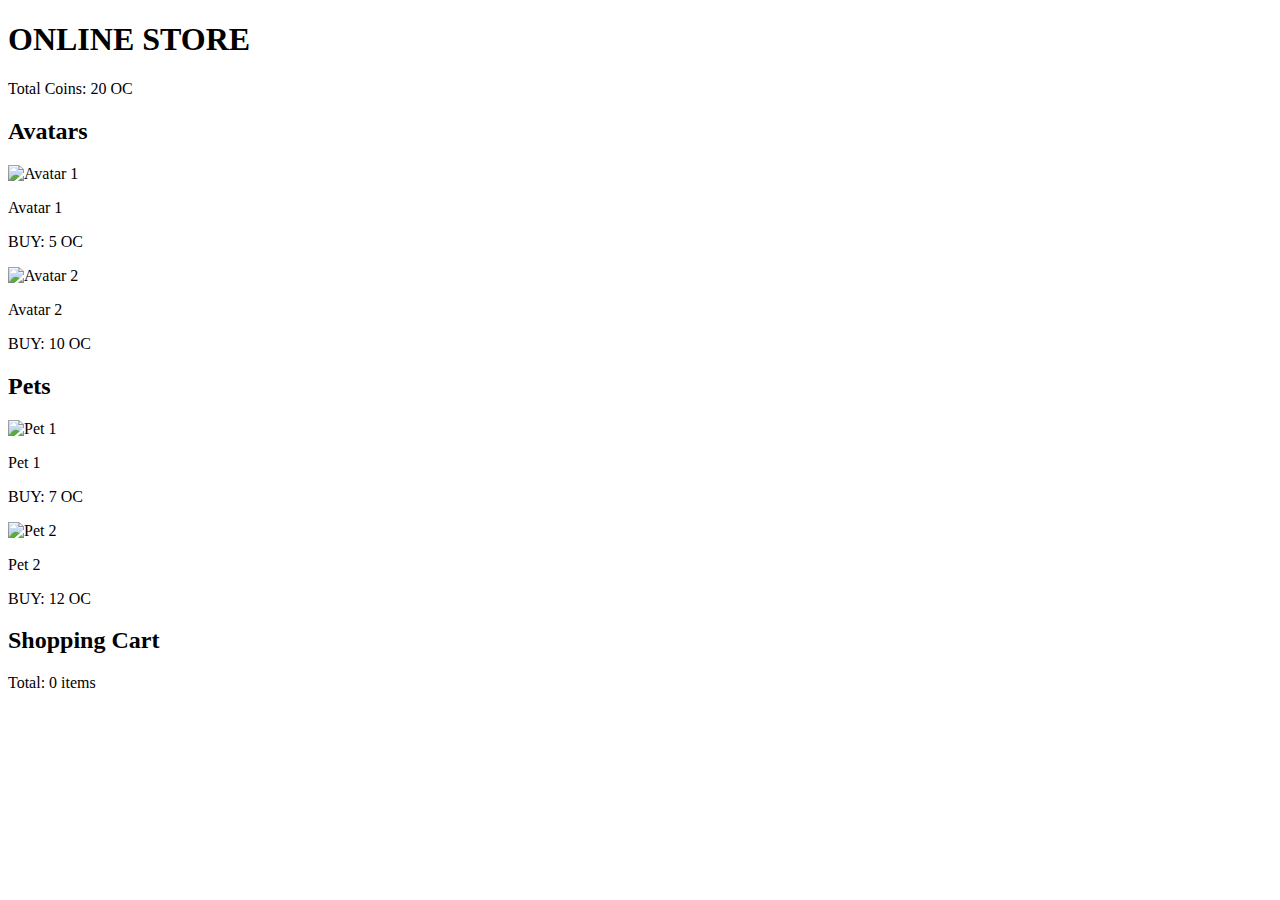
==== index.html @ 3a9e6f0d "Rename avatar.html to index.html" ====
<!DOCTYPE html>
<html lang="en">
<head>
    <meta charset="UTF-8">
    <meta name="viewport" content="width=device-width, initial-scale=1.0">
    <title>Online Shop</title>
    <link rel="stylesheet" href="avatar.css">
    <script defer src="avatar.js"></script>
</head>
<body>
    <header>
        <h1>ONLINE STORE</h1>
        <div class="coins">
            Total Coins: <span id="total-coins">20 OC</span>
        </div>
    </header>
    <main>
        <section class="avatar-section">
            <h2>Avatars</h2>
            <div class="grid">
                <div class="item avatar" data-name="Avatar" data-price="5">
                    <img src="https://i.pinimg.com/736x/9d/a4/a3/9da4a3b63aad13947092a9384ec38b46.jpg" alt="Avatar 1">
                    <p>Avatar 1</p>

                    <p>BUY: 5 OC</p>
                </div>
                <div class="item avatar" data-name="Avatar 2" data-price="10">
                    <img src="https://img.freepik.com/premium-photo/cool-anime-emo-girl-avatar_950633-1656.jpg" alt="Avatar 2">
                    <p>Avatar 2</p>
                    <p>BUY: 10 OC</p>
                </div>
                <!-- Add more avatar items as needed -->
            </div>
        </section>
        <section class="pets-section">
            <h2>Pets</h2>
            <div class="grid">
                <div class="item pet" data-name="Pet 1" data-price="7">
                    <img src="https://static.vecteezy.com/system/resources/previews/034/638/854/non_2x/ai-generated-cute-dog-avatar-icon-clip-art-sticker-decoration-simple-background-free-photo.jpg" alt="Pet 1">
                    <p>Pet 1</p>
                    <p>BUY: 7 OC</p>
                </div>
                <div class="item pet" data-name="Pet 2" data-price="12">
                    <img src="https://encrypted-tbn0.gstatic.com/images?q=tbn:ANd9GcSIrwuwszMZrEmcXaK1sidLy30pLuzvjS0ejw&s" alt="Pet 2">
                    <p>Pet 2</p>
                    <p>BUY: 12 OC</p>
                </div>
                
            </div>
        </section>
    </main>
    <aside class="cart">
        <h2>Shopping Cart</h2>
        <ul id="cart-items">
            <!-- Cart items will be dynamically added here -->
        </ul>
        <p>Total: <span id="cart-total">0 items</span></p>
    </aside>
</body>
</html>
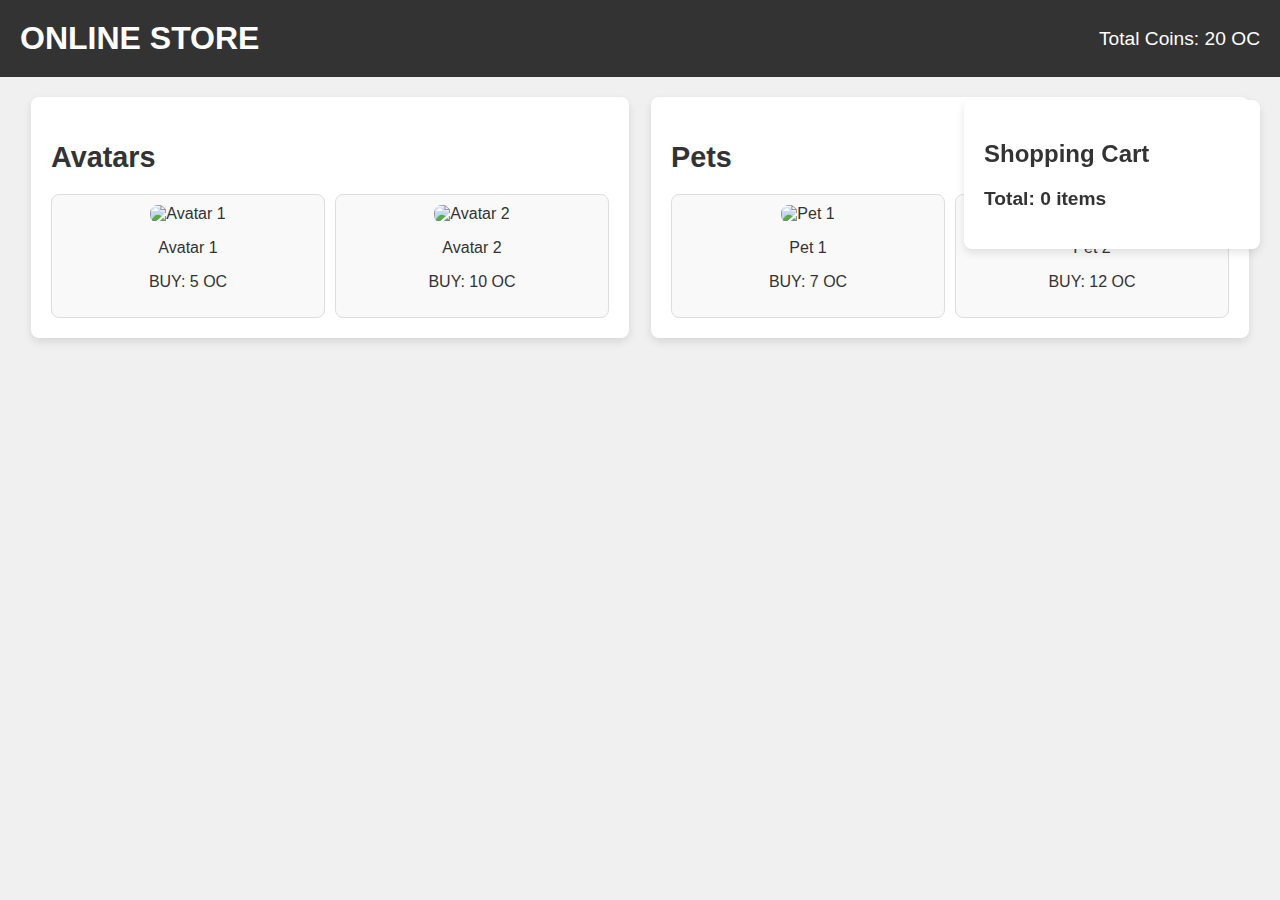
==== commit 95ad1a1d: "Update index.html" ====
--- a/index.html
+++ b/index.html
@@ -4,8 +4,8 @@
     <meta charset="UTF-8">
     <meta name="viewport" content="width=device-width, initial-scale=1.0">
     <title>Online Shop</title>
-    <link rel="stylesheet" href="avatar.css">
-    <script defer src="avatar.js"></script>
+    <link rel="stylesheet" href="style.css">
+    <script defer src="script.js"></script>
 </head>
 <body>
     <header>
--- a/style.css
+++ b/style.css
@@ -0,0 +1,116 @@
+body {
+    font-family: 'Arial', sans-serif;
+    background-color: #f0f0f0;
+    color: #333;
+    margin: 0;
+    padding: 0;
+}
+
+header {
+    background-color: #333;
+    color: #fff;
+    padding: 20px;
+    display: flex;
+    justify-content: space-between;
+    align-items: center;
+}
+
+header h1 {
+    margin: 0;
+}
+
+header .coins {
+    font-size: 1.2em;
+}
+
+main {
+    display: flex;
+    justify-content: space-around;
+    padding: 20px;
+}
+
+section {
+    background-color: #fff;
+    padding: 20px;
+    border-radius: 8px;
+    box-shadow: 0 4px 8px rgba(0, 0, 0, 0.1);
+    width: 45%;
+}
+
+section h2 {
+    font-size: 1.8em;
+    margin-bottom: 20px;
+}
+
+.grid {
+    display: flex;
+    flex-wrap: wrap;
+    gap: 10px;
+}
+
+.item {
+    background-color: #f9f9f9;
+    border: 1px solid #ddd;
+    border-radius: 8px;
+    padding: 10px;
+    text-align: center;
+    flex: 1 1 calc(50% - 20px);
+    box-sizing: border-box;
+    transition: transform 0.2s;
+}
+
+.item img {
+    max-width: 100%;
+    border-radius: 8px;
+}
+
+.item:hover {
+    transform: scale(1.05);
+}
+
+.cart {
+    background-color: #fff;
+    padding: 20px;
+    border-radius: 8px;
+    box-shadow: 0 4px 8px rgba(0, 0, 0, 0.1);
+    width: 20%;
+    position: fixed;
+    right: 20px;
+    top: 100px;
+}
+
+.cart h2 {
+    font-size: 1.5em;
+    margin-bottom: 20px;
+}
+
+.cart ul {
+    list-style-type: none;
+    padding: 0;
+}
+
+.cart li {
+    margin-bottom: 10px;
+}
+
+.cart p {
+    font-size: 1.2em;
+    font-weight: bold;
+}
+
+@media (max-width: 768px) {
+    main {
+        flex-direction: column;
+        align-items: center;
+    }
+
+    section {
+        width: 90%;
+        margin-bottom: 20px;
+    }
+
+    .cart {
+        width: 90%;
+        position: static;
+    }
+}
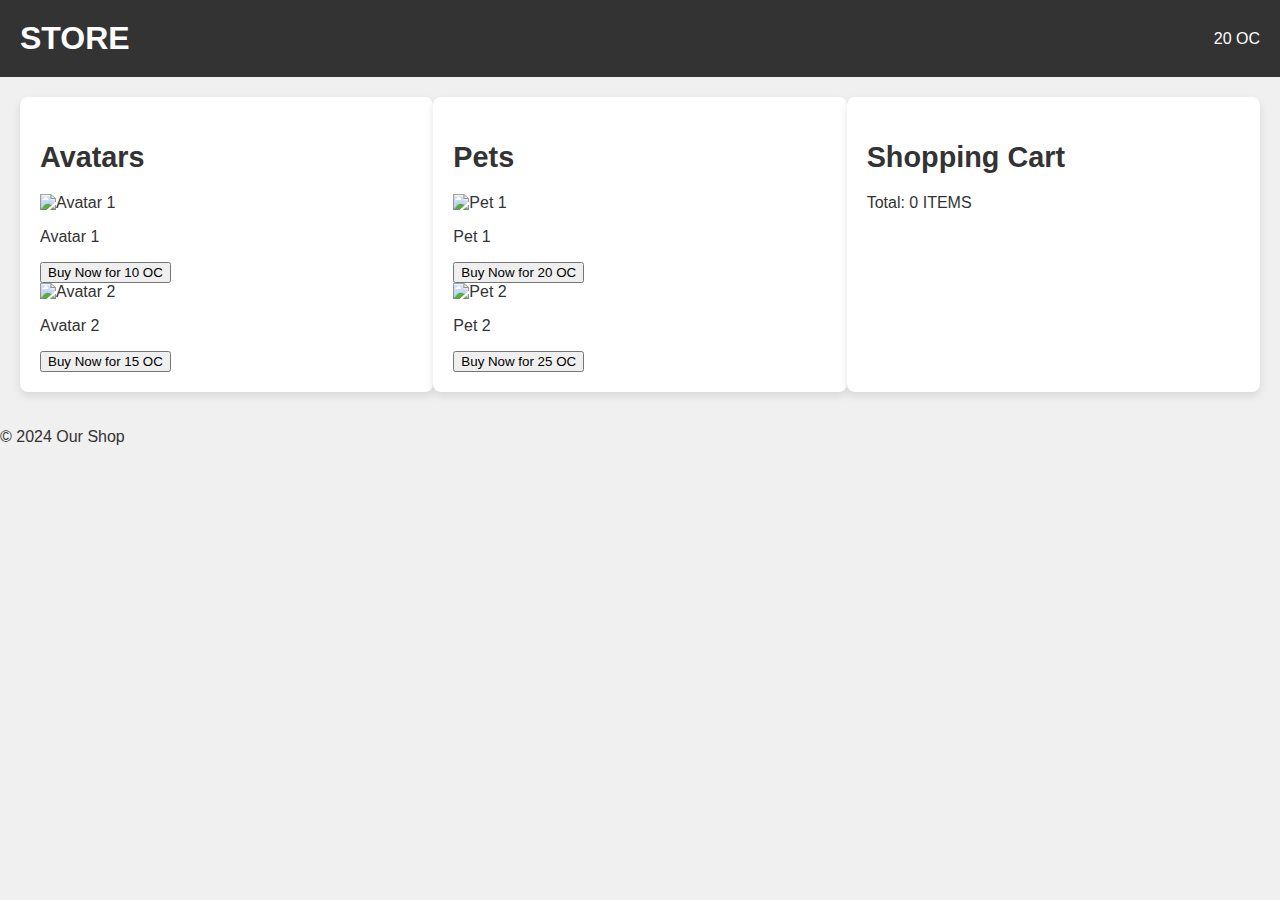
==== commit f56c5d32: "Update index.html" ====
--- a/index.html
+++ b/index.html
@@ -1,60 +1,61 @@
 <!DOCTYPE html>
-<html lang="en">
+<html>
 <head>
-    <meta charset="UTF-8">
-    <meta name="viewport" content="width=device-width, initial-scale=1.0">
-    <title>Online Shop</title>
-    <link rel="stylesheet" href="style.css">
-    <script defer src="script.js"></script>
+  <meta charset="utf-8">
+  <meta name="viewport" content="width=device-width">
+  <title>Online Shop</title>
+  <link href="style.css" rel="stylesheet" type="text/css" />
 </head>
 <body>
-    <header>
-        <h1>ONLINE STORE</h1>
-        <div class="coins">
-            Total Coins: <span id="total-coins">20 OC</span>
+  <header>
+    <h1> STORE</h1>
+    <div id="coin-count">20 OC</div> </header>
+
+  <main>
+    <section id="avatars">
+      <h2>Avatars</h2>
+      <div class="avatar-grid">
+        <div class="avatar-item" data-price="10">
+          <img src="https://i.pinimg.com/736x/9d/a4/a3/9da4a3b63aad13947092a9384ec38b46.jpg" alt="Avatar 1">
+          <p>Avatar 1</p>
+          <button class="add-to-cart">Buy Now for 10 OC</button>
         </div>
-    </header>
-    <main>
-        <section class="avatar-section">
-            <h2>Avatars</h2>
-            <div class="grid">
-                <div class="item avatar" data-name="Avatar" data-price="5">
-                    <img src="https://i.pinimg.com/736x/9d/a4/a3/9da4a3b63aad13947092a9384ec38b46.jpg" alt="Avatar 1">
-                    <p>Avatar 1</p>
+        <div class="avatar-item" data-price="15">
+          <img src="https://img.freepik.com/premium-photo/cool-anime-emo-girl-avatar_950633-1656.jpg"  alt="Avatar 2">
+          <p>Avatar 2</p>
+          <button class="add-to-cart">Buy Now for 15 OC</button>
+        </div>
+        </div>
+    </section>
 
-                    <p>BUY: 5 OC</p>
-                </div>
-                <div class="item avatar" data-name="Avatar 2" data-price="10">
-                    <img src="https://img.freepik.com/premium-photo/cool-anime-emo-girl-avatar_950633-1656.jpg" alt="Avatar 2">
-                    <p>Avatar 2</p>
-                    <p>BUY: 10 OC</p>
-                </div>
-                <!-- Add more avatar items as needed -->
-            </div>
-        </section>
-        <section class="pets-section">
-            <h2>Pets</h2>
-            <div class="grid">
-                <div class="item pet" data-name="Pet 1" data-price="7">
-                    <img src="https://static.vecteezy.com/system/resources/previews/034/638/854/non_2x/ai-generated-cute-dog-avatar-icon-clip-art-sticker-decoration-simple-background-free-photo.jpg" alt="Pet 1">
-                    <p>Pet 1</p>
-                    <p>BUY: 7 OC</p>
-                </div>
-                <div class="item pet" data-name="Pet 2" data-price="12">
-                    <img src="https://encrypted-tbn0.gstatic.com/images?q=tbn:ANd9GcSIrwuwszMZrEmcXaK1sidLy30pLuzvjS0ejw&s" alt="Pet 2">
-                    <p>Pet 2</p>
-                    <p>BUY: 12 OC</p>
-                </div>
-                
-            </div>
-        </section>
-    </main>
-    <aside class="cart">
-        <h2>Shopping Cart</h2>
-        <ul id="cart-items">
-            <!-- Cart items will be dynamically added here -->
-        </ul>
-        <p>Total: <span id="cart-total">0 items</span></p>
-    </aside>
+    <section id="pets">
+      <h2>Pets</h2>
+      <div class="pet-grid">
+        <div class="pet-item" data-price="20">
+          <img src="https://static.vecteezy.com/system/resources/previews/034/638/854/non_2x/ai-generated-cute-dog-avatar-icon-clip-art-sticker-decoration-simple-background-free-photo.jpg" alt="Pet 1">
+          <p>Pet 1</p>
+          <button class="add-to-cart">Buy Now for 20 OC</button>
+        </div>
+        <div class="pet-item" data-price="25">
+          <img src="https://icons.iconarchive.com/icons/iconarchive/incognito-animal-2/512/Cat-Cool-icon.png"  alt="Pet 2">
+          <p>Pet 2</p>
+          <button class="add-to-cart">Buy Now for 25 OC</button>
+        </div>
+        </div>
+    </section>
+
+    <section id="shopping-cart">
+      <h2>Shopping Cart</h2>
+      <div id="cart-items">
+        </div>
+      <div id="total-price">Total: 0 ITEMS</div>
+    </section>
+  </main>
+
+  <footer>
+    <p>&copy; 2024 Our Shop</p>
+  </footer>
+
+  <script src="script.js"></script>
 </body>
 </html>
